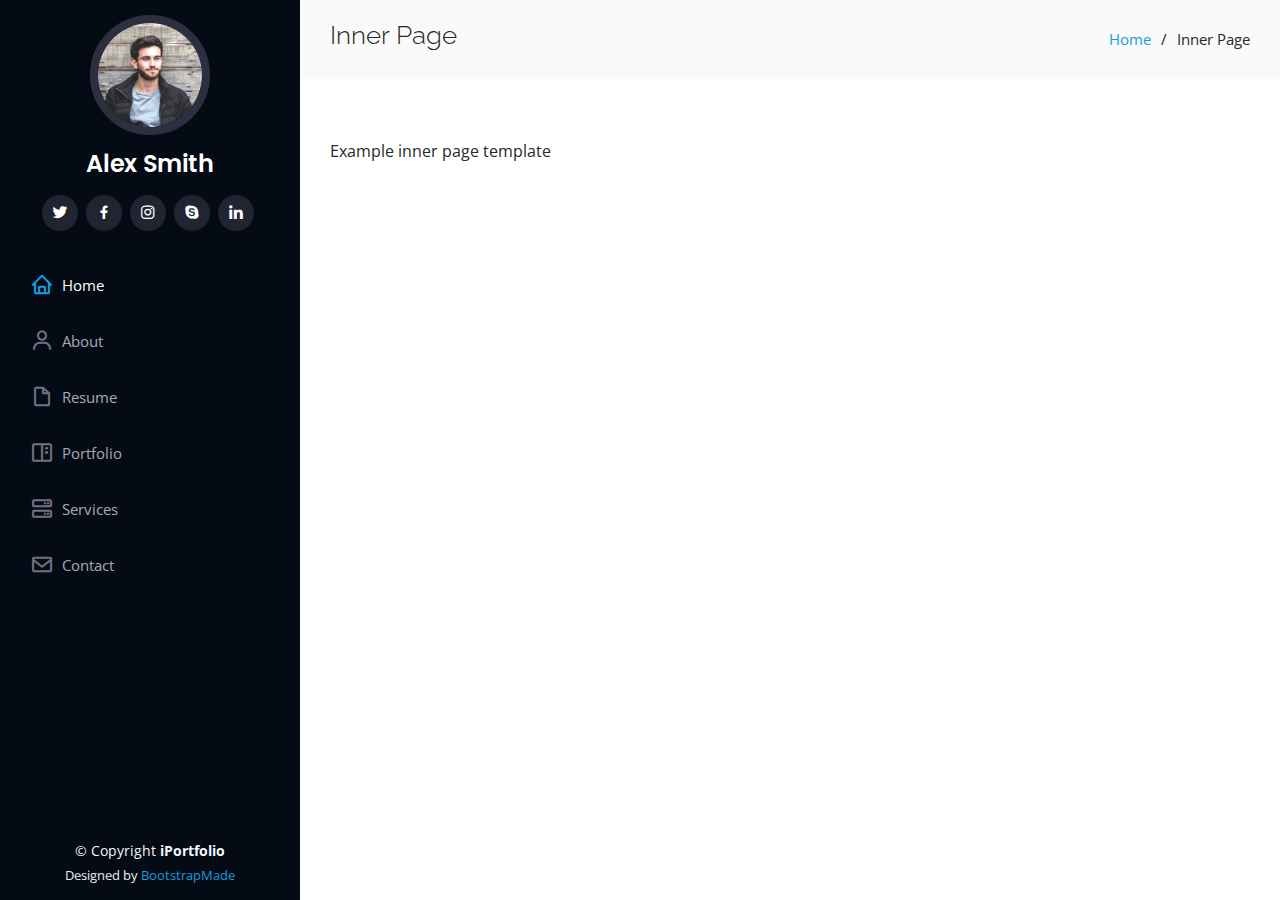
==== inner-page.html @ e48212c9 "adding the files" ====
<!DOCTYPE html>
<html lang="en">

<head>
  <meta charset="utf-8">
  <meta content="width=device-width, initial-scale=1.0" name="viewport">

  <title>Inner Page - iPortfolio Bootstrap Template</title>
  <meta content="" name="description">
  <meta content="" name="keywords">

  <!-- Favicons -->
  <link href="assets/img/favicon.png" rel="icon">
  <link href="assets/img/apple-touch-icon.png" rel="apple-touch-icon">

  <!-- Google Fonts -->
  <link href="https://fonts.googleapis.com/css?family=Open+Sans:300,300i,400,400i,600,600i,700,700i|Raleway:300,300i,400,400i,500,500i,600,600i,700,700i|Poppins:300,300i,400,400i,500,500i,600,600i,700,700i" rel="stylesheet">

  <!-- Vendor CSS Files -->
  <link href="assets/vendor/aos/aos.css" rel="stylesheet">
  <link href="assets/vendor/bootstrap/css/bootstrap.min.css" rel="stylesheet">
  <link href="assets/vendor/bootstrap-icons/bootstrap-icons.css" rel="stylesheet">
  <link href="assets/vendor/boxicons/css/boxicons.min.css" rel="stylesheet">
  <link href="assets/vendor/glightbox/css/glightbox.min.css" rel="stylesheet">
  <link href="assets/vendor/swiper/swiper-bundle.min.css" rel="stylesheet">

  <!-- Template Main CSS File -->
  <link href="assets/css/style.css" rel="stylesheet">

  <!-- =======================================================
  * Template Name: iPortfolio
  * Template URL: https://bootstrapmade.com/iportfolio-bootstrap-portfolio-websites-template/
  * Updated: Mar 17 2024 with Bootstrap v5.3.3
  * Author: BootstrapMade.com
  * License: https://bootstrapmade.com/license/
  ======================================================== -->
</head>

<body>

  <!-- ======= Mobile nav toggle button ======= -->
  <i class="bi bi-list mobile-nav-toggle d-xl-none"></i>

  <!-- ======= Header ======= -->
  <header id="header">
    <div class="d-flex flex-column">

      <div class="profile">
        <img src="assets/img/profile-img.jpg" alt="" class="img-fluid rounded-circle">
        <h1 class="text-light"><a href="index.html">Alex Smith</a></h1>
        <div class="social-links mt-3 text-center">
          <a href="#" class="twitter"><i class="bx bxl-twitter"></i></a>
          <a href="#" class="facebook"><i class="bx bxl-facebook"></i></a>
          <a href="#" class="instagram"><i class="bx bxl-instagram"></i></a>
          <a href="#" class="google-plus"><i class="bx bxl-skype"></i></a>
          <a href="#" class="linkedin"><i class="bx bxl-linkedin"></i></a>
        </div>
      </div>

      <nav id="navbar" class="nav-menu navbar">
        <ul>
          <li><a href="#hero" class="nav-link scrollto active"><i class="bx bx-home"></i> <span>Home</span></a></li>
          <li><a href="#about" class="nav-link scrollto"><i class="bx bx-user"></i> <span>About</span></a></li>
          <li><a href="#resume" class="nav-link scrollto"><i class="bx bx-file-blank"></i> <span>Resume</span></a></li>
          <li><a href="#portfolio" class="nav-link scrollto"><i class="bx bx-book-content"></i> <span>Portfolio</span></a></li>
          <li><a href="#services" class="nav-link scrollto"><i class="bx bx-server"></i> <span>Services</span></a></li>
          <li><a href="#contact" class="nav-link scrollto"><i class="bx bx-envelope"></i> <span>Contact</span></a></li>
        </ul>
      </nav><!-- .nav-menu -->
    </div>
  </header><!-- End Header -->

  <main id="main">

    <!-- ======= Breadcrumbs ======= -->
    <section class="breadcrumbs">
      <div class="container">

        <div class="d-flex justify-content-between align-items-center">
          <h2>Inner Page</h2>
          <ol>
            <li><a href="index.html">Home</a></li>
            <li>Inner Page</li>
          </ol>
        </div>

      </div>
    </section><!-- End Breadcrumbs -->

    <section class="inner-page">
      <div class="container">
        <p>
          Example inner page template
        </p>
      </div>
    </section>

  </main><!-- End #main -->

  <!-- ======= Footer ======= -->
  <footer id="footer">
    <div class="container">
      <div class="copyright">
        &copy; Copyright <strong><span>iPortfolio</span></strong>
      </div>
      <div class="credits">
        <!-- All the links in the footer should remain intact. -->
        <!-- You can delete the links only if you purchased the pro version. -->
        <!-- Licensing information: https://bootstrapmade.com/license/ -->
        <!-- Purchase the pro version with working PHP/AJAX contact form: https://bootstrapmade.com/iportfolio-bootstrap-portfolio-websites-template/ -->
        Designed by <a href="https://bootstrapmade.com/">BootstrapMade</a>
      </div>
    </div>
  </footer><!-- End  Footer -->

  <a href="#" class="back-to-top d-flex align-items-center justify-content-center"><i class="bi bi-arrow-up-short"></i></a>

  <!-- Vendor JS Files -->
  <script src="assets/vendor/purecounter/purecounter_vanilla.js"></script>
  <script src="assets/vendor/aos/aos.js"></script>
  <script src="assets/vendor/bootstrap/js/bootstrap.bundle.min.js"></script>
  <script src="assets/vendor/glightbox/js/glightbox.min.js"></script>
  <script src="assets/vendor/isotope-layout/isotope.pkgd.min.js"></script>
  <script src="assets/vendor/swiper/swiper-bundle.min.js"></script>
  <script src="assets/vendor/typed.js/typed.umd.js"></script>
  <script src="assets/vendor/waypoints/noframework.waypoints.js"></script>
  <script src="assets/vendor/php-email-form/validate.js"></script>

  <!-- Template Main JS File -->
  <script src="assets/js/main.js"></script>

</body>

</html>
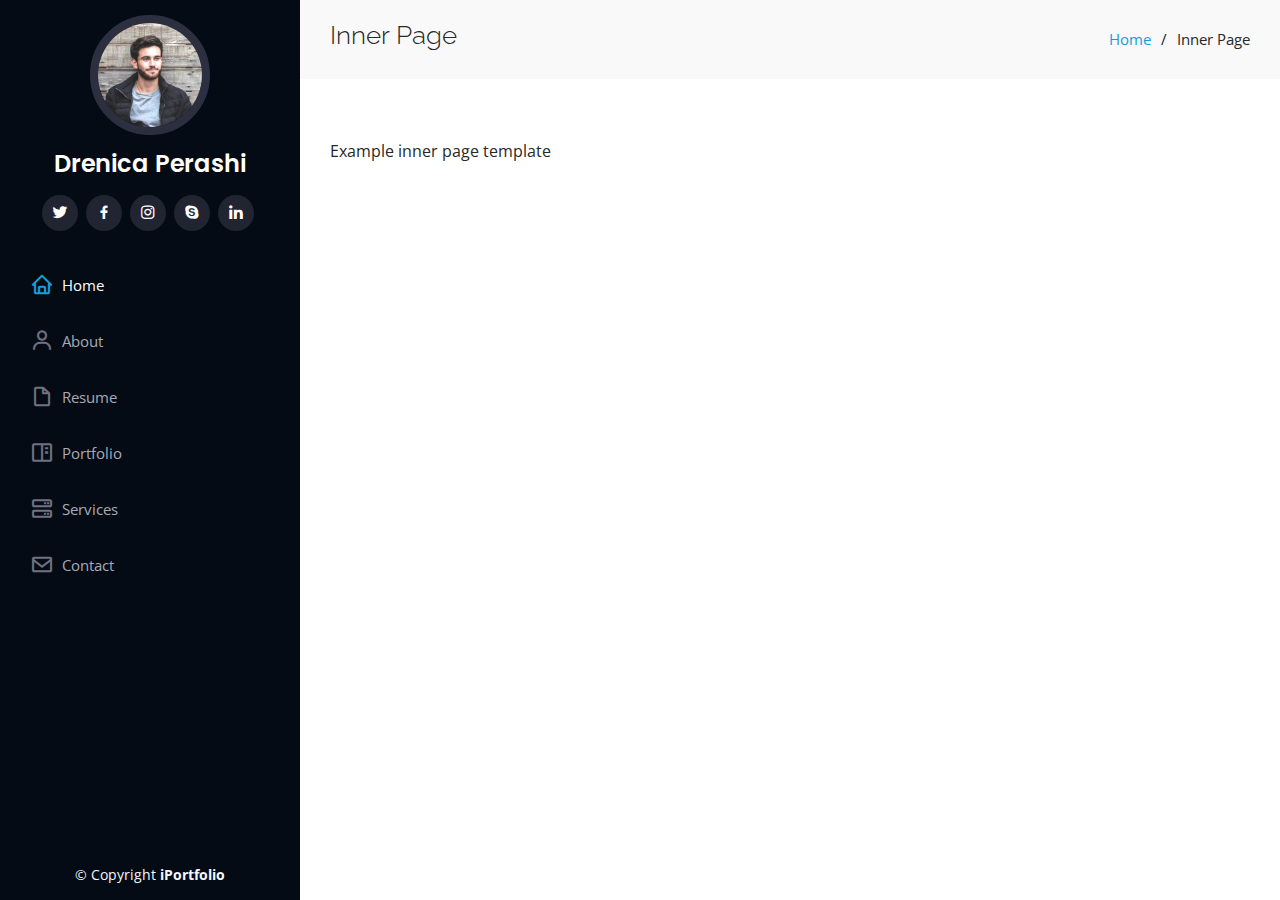
==== commit fd3acf8b: "side profile" ====
--- a/inner-page.html
+++ b/inner-page.html
@@ -5,7 +5,7 @@
   <meta charset="utf-8">
   <meta content="width=device-width, initial-scale=1.0" name="viewport">
 
-  <title>Inner Page - iPortfolio Bootstrap Template</title>
+  <title>Portfolio</title>
   <meta content="" name="description">
   <meta content="" name="keywords">
 
@@ -47,7 +47,7 @@
 
       <div class="profile">
         <img src="assets/img/profile-img.jpg" alt="" class="img-fluid rounded-circle">
-        <h1 class="text-light"><a href="index.html">Alex Smith</a></h1>
+        <h1 class="text-light"><a href="index.html">Drenica Perashi</a></h1>
         <div class="social-links mt-3 text-center">
           <a href="#" class="twitter"><i class="bx bxl-twitter"></i></a>
           <a href="#" class="facebook"><i class="bx bxl-facebook"></i></a>
@@ -103,13 +103,6 @@
       <div class="copyright">
         &copy; Copyright <strong><span>iPortfolio</span></strong>
       </div>
-      <div class="credits">
-        <!-- All the links in the footer should remain intact. -->
-        <!-- You can delete the links only if you purchased the pro version. -->
-        <!-- Licensing information: https://bootstrapmade.com/license/ -->
-        <!-- Purchase the pro version with working PHP/AJAX contact form: https://bootstrapmade.com/iportfolio-bootstrap-portfolio-websites-template/ -->
-        Designed by <a href="https://bootstrapmade.com/">BootstrapMade</a>
-      </div>
     </div>
   </footer><!-- End  Footer -->
 
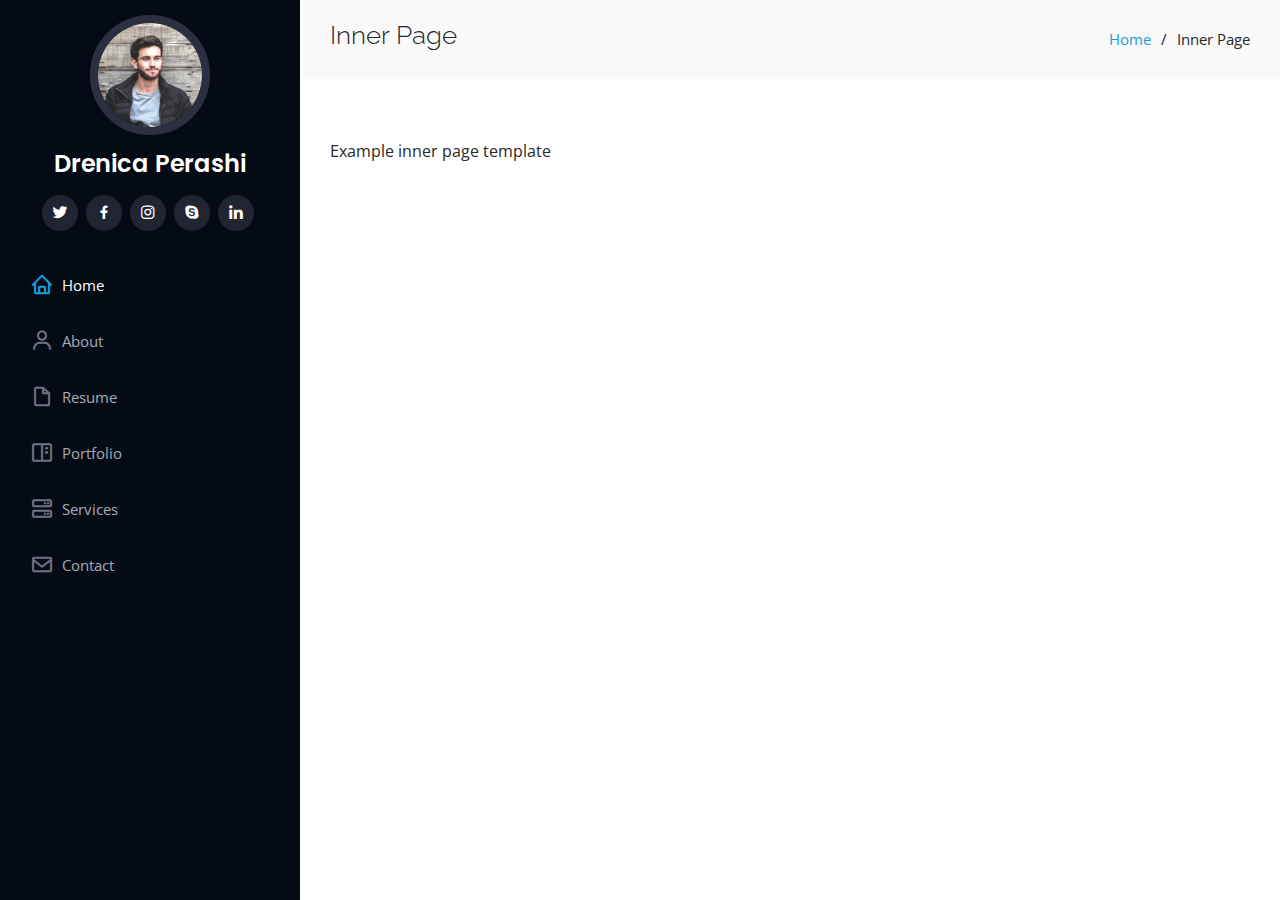
==== commit e8d86b0d: "edit" ====
--- a/inner-page.html
+++ b/inner-page.html
@@ -101,7 +101,6 @@
   <footer id="footer">
     <div class="container">
       <div class="copyright">
-        &copy; Copyright <strong><span>iPortfolio</span></strong>
       </div>
     </div>
   </footer><!-- End  Footer -->
